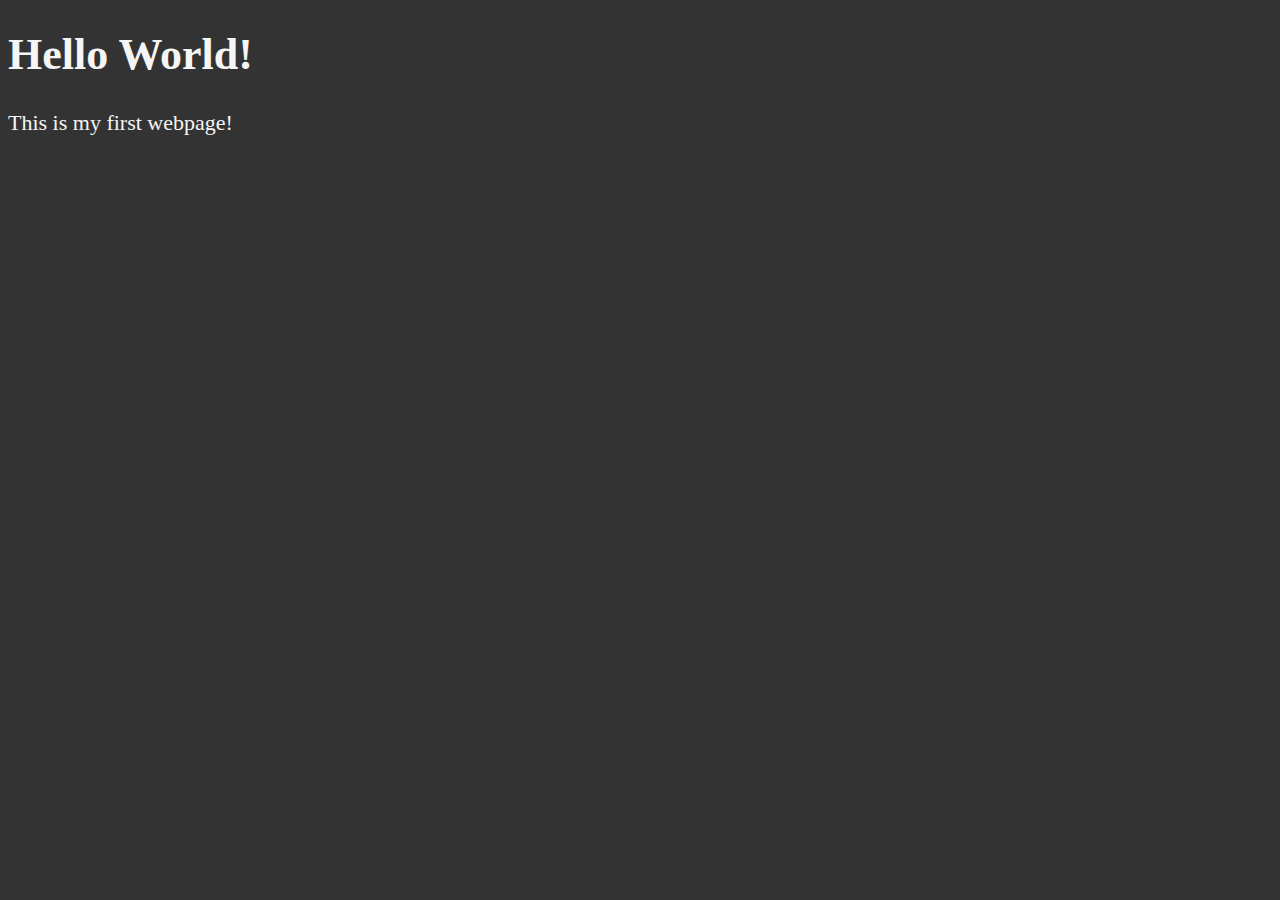
==== 01_lesson/index.html @ 00557490 "linking css to our html-file" ====
<!-- filenmae index.html that is expected to launch a website
1. opening and closing tags
2. head-area is not seen on the page, there is the metadata about the page
3. the area that everybody sees in the broser is the body-area, under the head
4.an h1 element is the biggest heading, what is your page about
5. p is a paragraph with text
6. more head-elements
7.css-styling verlagern
-->
<!DOCTYPE html>
<html lang="en">
  <head>
    <meta charset="UTF-8" />
    <meta name="author" content="Rafik Farhane" />
    <meta
      name="description"
      content="This page contains all the things I am learning"
    />
    <title>My first Web Page</title>
    <link rel="icon" href="html5.png" type="image/x-icon" />
    <link rel="stylesheet" href="main.css" type="text/css" />
  </head>
  <body>
    <h1>Hello World!</h1>
    <p>This is my first webpage!</p>
  </body>
</html>
---- 01_lesson/main.css ----
html {
  font-size: 22px;
}
body {
  background-color: #333;
  color: whitesmoke;
}
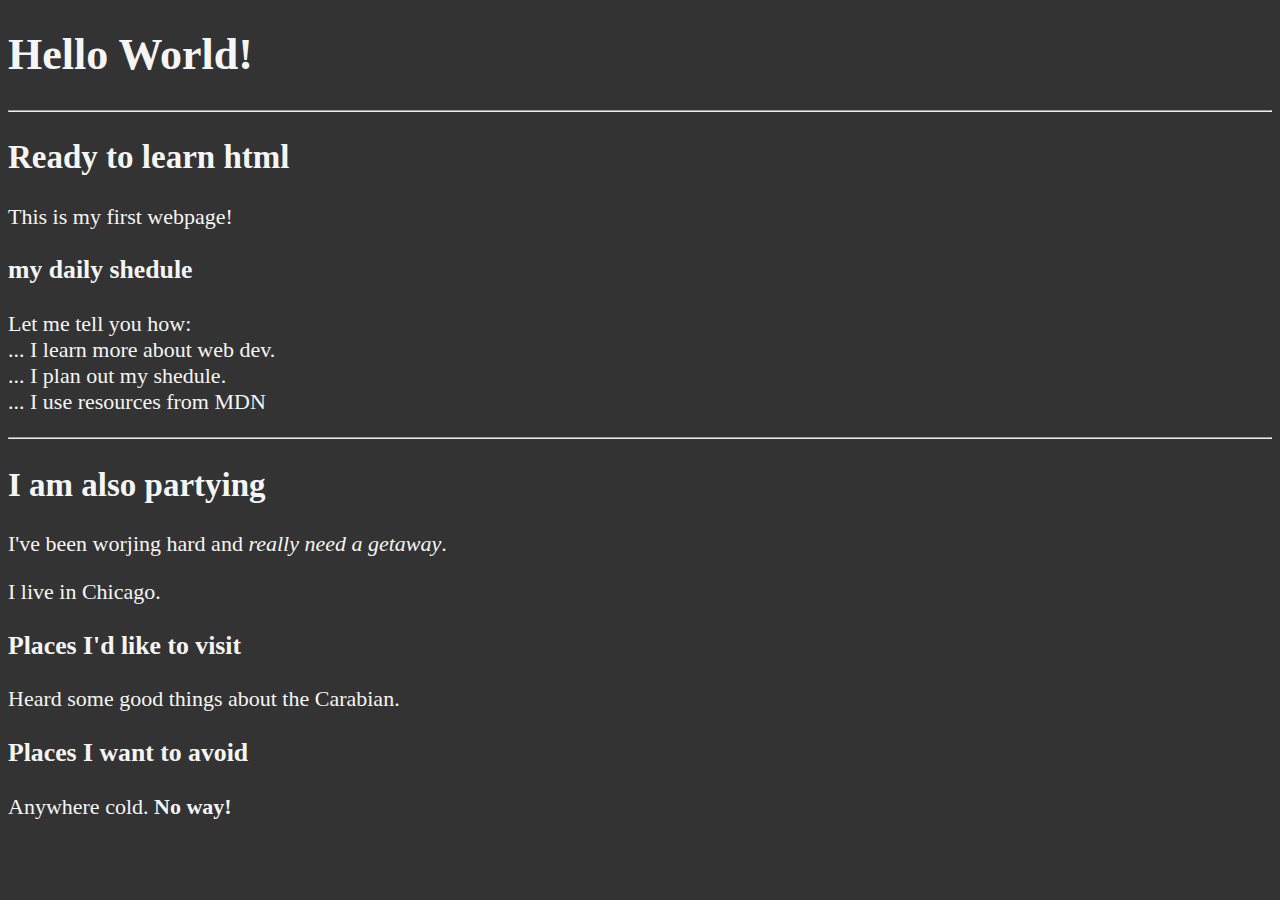
==== commit 41d8a82c: "header hierarchy and in-line-elemnts vs blocklevel elements" ====
--- a/01_lesson/index.html
+++ b/01_lesson/index.html
@@ -6,6 +6,7 @@
 5. p is a paragraph with text
 6. more head-elements
 7.css-styling verlagern
+8. In-line-elements like "strong-tag" is inside the paragraph and doesnt create a break in the line or extra space around it unlike elements like header or paragraphs are blocklevel elements
 -->
 <!DOCTYPE html>
 <html lang="en">
@@ -20,8 +21,31 @@
     <link rel="icon" href="html5.png" type="image/x-icon" />
     <link rel="stylesheet" href="main.css" type="text/css" />
   </head>
+
   <body>
     <h1>Hello World!</h1>
+
+    <hr />
+
+    <h2>Ready to learn html</h2>
     <p>This is my first webpage!</p>
+
+    <h3>my daily shedule</h3>
+    <p>
+      Let me tell you how: <br />... I learn more about web dev. <br />... I
+      plan out my shedule. <br />... I use resources from MDN
+    </p>
+
+    <hr />
+
+    <h2>I am also partying</h2>
+    <p>I've been worjing hard and <em>really need a getaway</em>.</p>
+    <p>I live in Chicago.</p>
+
+    <h3>Places I'd like to visit</h3>
+    <p>Heard some good things about the Carabian.</p>
+
+    <h3>Places I want to avoid</h3>
+    <p>Anywhere cold. <strong>No way!</strong></p>
   </body>
 </html>
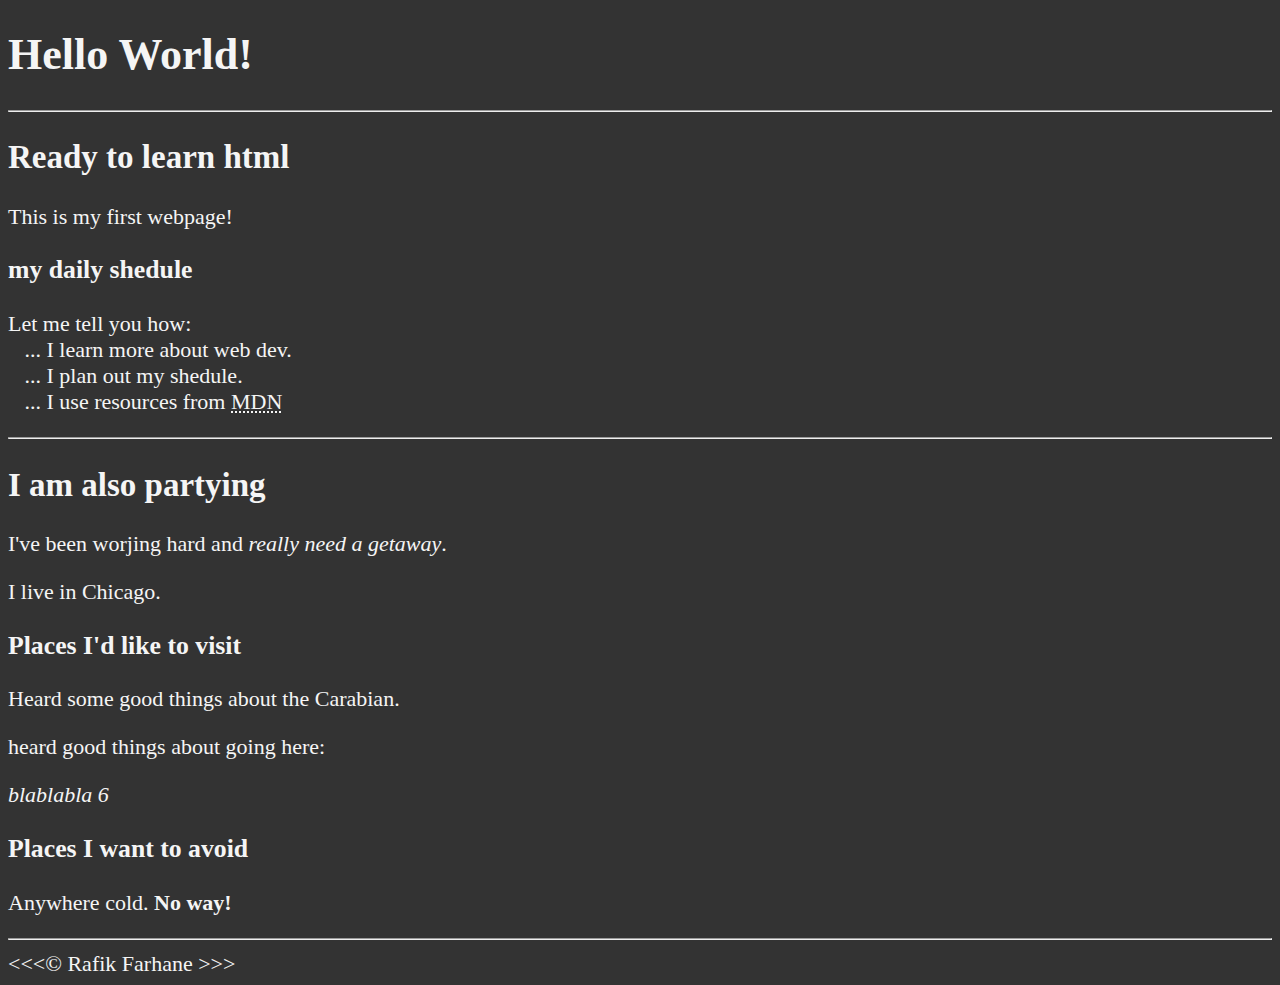
==== commit 9d69a59d: "different html entitys" ====
--- a/01_lesson/index.html
+++ b/01_lesson/index.html
@@ -32,8 +32,10 @@
 
     <h3>my daily shedule</h3>
     <p>
-      Let me tell you how: <br />... I learn more about web dev. <br />... I
-      plan out my shedule. <br />... I use resources from MDN
+      Let me tell you how: <br />&nbsp;&nbsp;&nbsp;... I learn more about web
+      dev. <br />&nbsp;&nbsp;&nbsp;... I plan out my shedule.
+      <br />&nbsp;&nbsp;&nbsp;... I use resources from
+      <abbr title="Mozilla Developer Network">MDN</abbr>
     </p>
 
     <hr />
@@ -45,7 +47,15 @@
     <h3>Places I'd like to visit</h3>
     <p>Heard some good things about the Carabian.</p>
 
+    <p>heard good things about going here:</p>
+    <address>blablabla 6</address>
+
+    <!-- TODO: Add more places-->
+
     <h3>Places I want to avoid</h3>
     <p>Anywhere cold. <strong>No way!</strong></p>
+
+    <hr />
+    &lt;&lt;&lt;&copy; Rafik Farhane &gt;&gt;&gt;
   </body>
 </html>
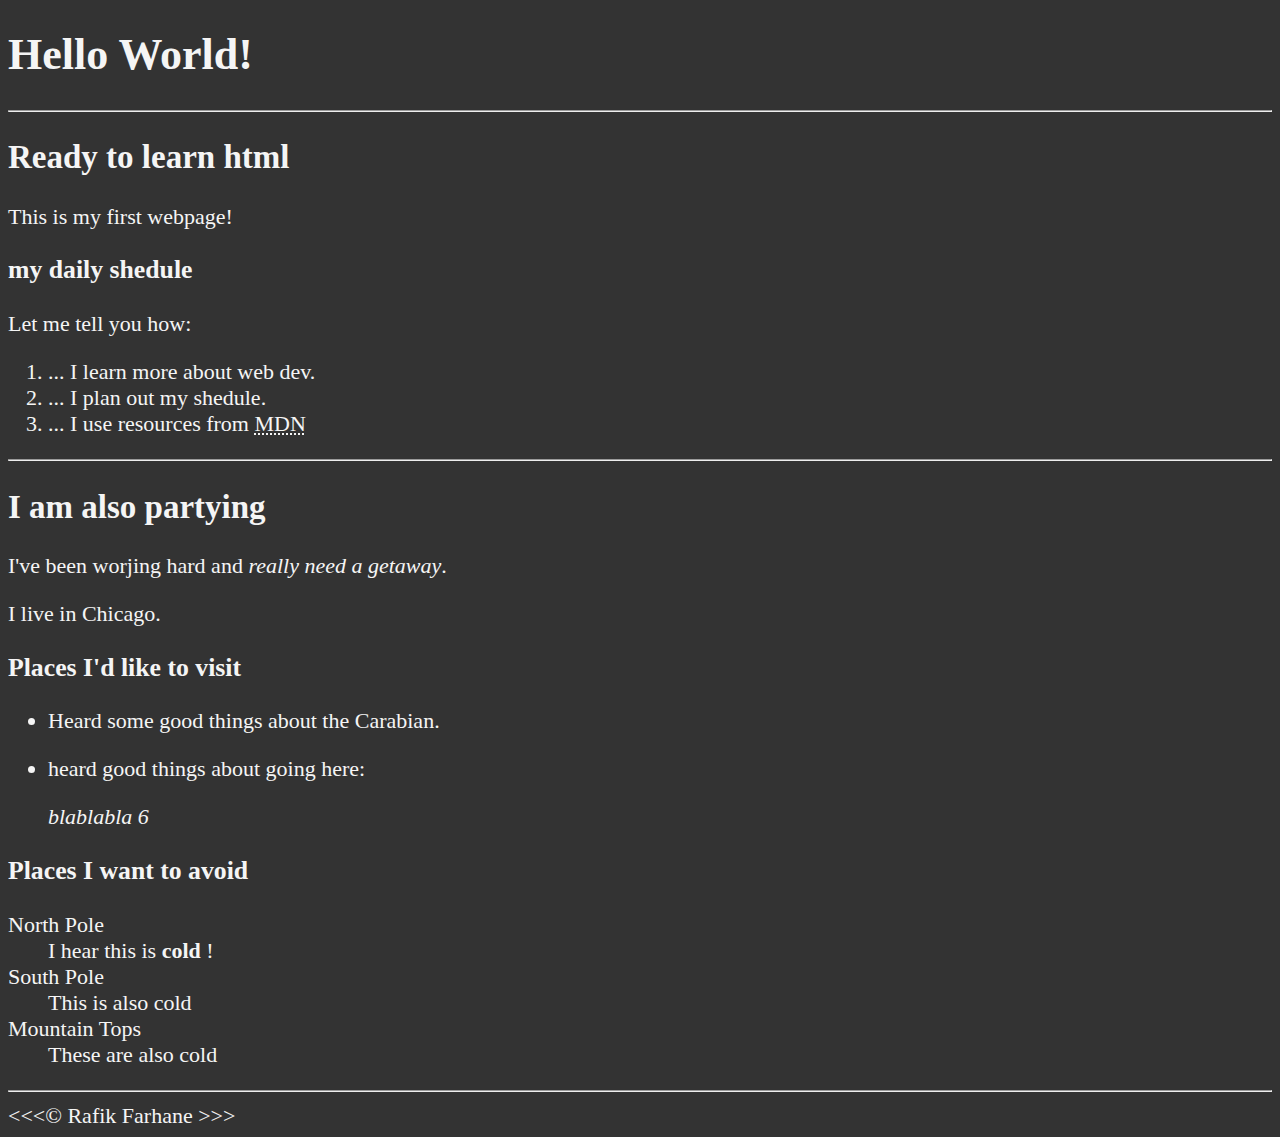
==== commit 23958cd7: "using lists" ====
--- a/01_lesson/index.html
+++ b/01_lesson/index.html
@@ -31,12 +31,15 @@
     <p>This is my first webpage!</p>
 
     <h3>my daily shedule</h3>
-    <p>
-      Let me tell you how: <br />&nbsp;&nbsp;&nbsp;... I learn more about web
-      dev. <br />&nbsp;&nbsp;&nbsp;... I plan out my shedule.
-      <br />&nbsp;&nbsp;&nbsp;... I use resources from
-      <abbr title="Mozilla Developer Network">MDN</abbr>
-    </p>
+    <p>Let me tell you how:</p>
+    <ol>
+      <li>... I learn more about web dev.</li>
+      <li>... I plan out my shedule.</li>
+      <li>
+        ... I use resources from
+        <abbr title="Mozilla Developer Network">MDN</abbr>
+      </li>
+    </ol>
 
     <hr />
 
@@ -45,15 +48,28 @@
     <p>I live in Chicago.</p>
 
     <h3>Places I'd like to visit</h3>
-    <p>Heard some good things about the Carabian.</p>
+    <ul>
+      <li><p>Heard some good things about the Carabian.</p></li>
 
-    <p>heard good things about going here:</p>
-    <address>blablabla 6</address>
+      <li>
+        <p>heard good things about going here:</p>
+        <address>blablabla 6</address>
+      </li>
+    </ul>
 
     <!-- TODO: Add more places-->
 
     <h3>Places I want to avoid</h3>
-    <p>Anywhere cold. <strong>No way!</strong></p>
+    <dl>
+      <dt>North Pole</dt>
+      <dd>I hear this is <strong>cold</strong> !</dd>
+
+      <dt>South Pole</dt>
+      <dd>This is also cold</dd>
+
+      <dt>Mountain Tops</dt>
+      <dd>These are also cold</dd>
+    </dl>
 
     <hr />
     &lt;&lt;&lt;&copy; Rafik Farhane &gt;&gt;&gt;
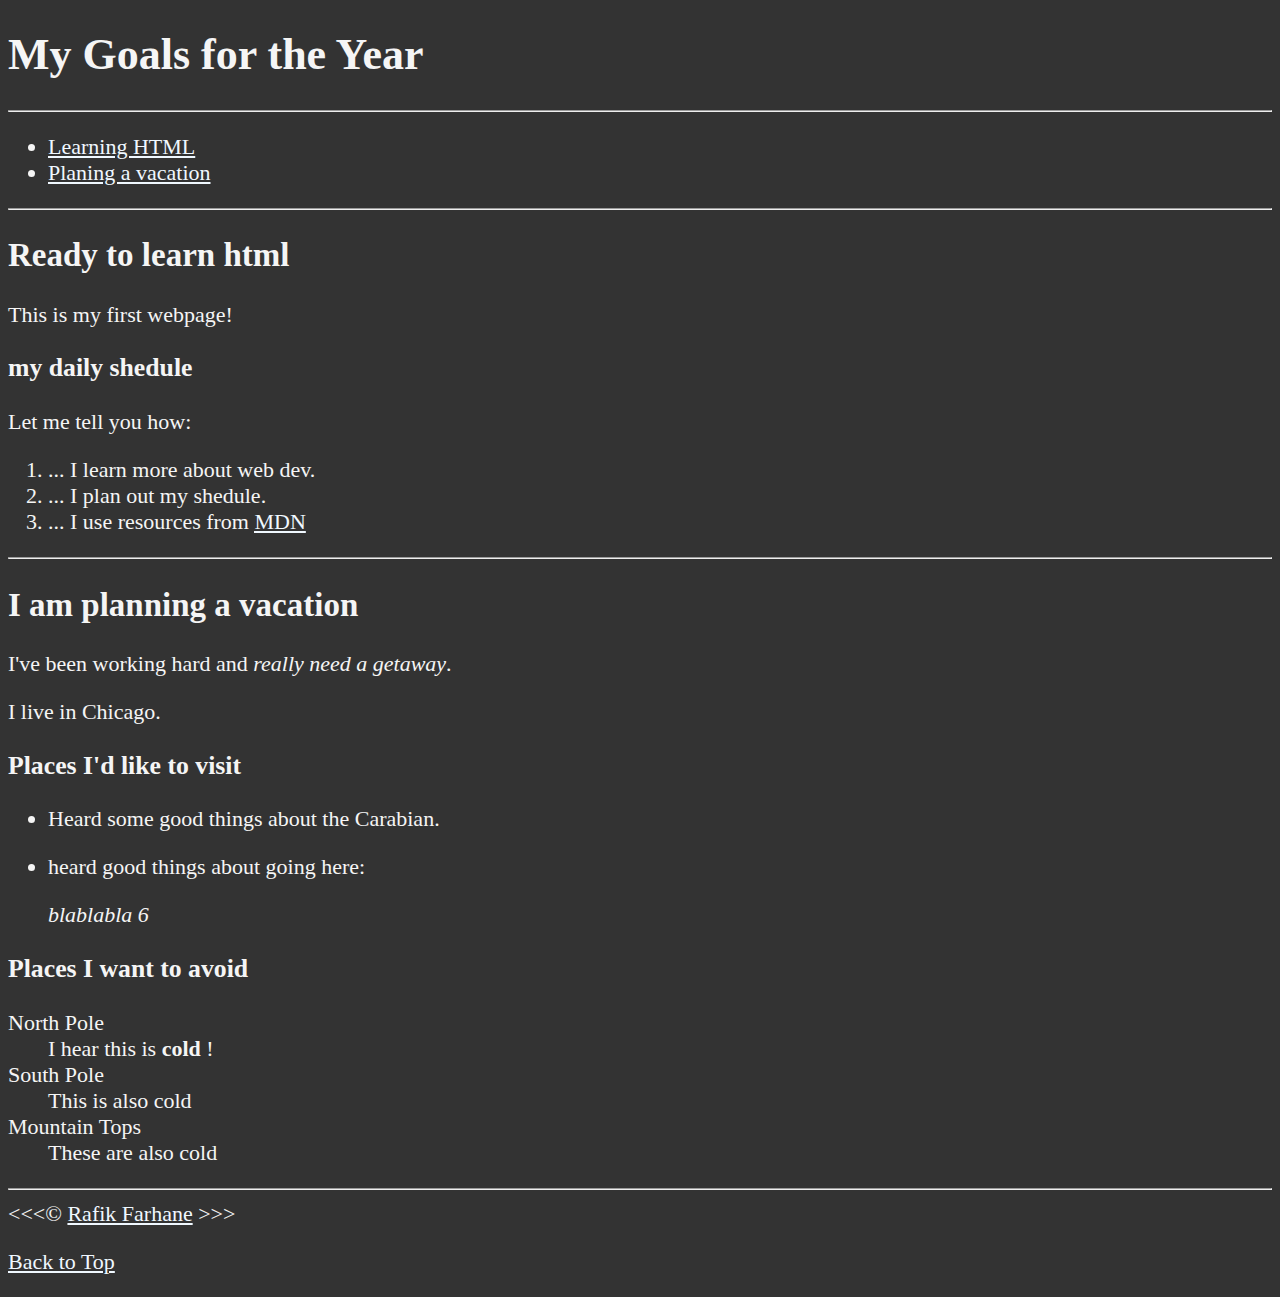
==== commit 3d215584: "using all kinds of links" ====
--- a/01_lesson/index.html
+++ b/01_lesson/index.html
@@ -23,55 +23,76 @@
   </head>
 
   <body>
-    <h1>Hello World!</h1>
+    <h1>My Goals for the Year</h1>
 
     <hr />
 
-    <h2>Ready to learn html</h2>
-    <p>This is my first webpage!</p>
+    <nav>
+      <ul>
+        <li>
+          <a href="#html">Learning HTML</a>
+        </li>
+        <li>
+          <a href="#vacations">Planing a vacation</a>
+        </li>
+      </ul>
+    </nav>
 
-    <h3>my daily shedule</h3>
-    <p>Let me tell you how:</p>
-    <ol>
-      <li>... I learn more about web dev.</li>
-      <li>... I plan out my shedule.</li>
-      <li>
-        ... I use resources from
-        <abbr title="Mozilla Developer Network">MDN</abbr>
-      </li>
-    </ol>
+    <hr />
+    <section id="html">
+      <h2>Ready to learn html</h2>
+      <p>This is my first webpage!</p>
+
+      <h3>my daily shedule</h3>
+      <p>Let me tell you how:</p>
+      <ol>
+        <li>... I learn more about web dev.</li>
+        <li>... I plan out my shedule.</li>
+        <li>
+          ... I use resources from
+          <abbr title="Mozilla Developer Network">
+            <a href="https://developer.mozilla.org/">MDN</a>
+          </abbr>
+        </li>
+      </ol>
+    </section>
 
     <hr />
 
-    <h2>I am also partying</h2>
-    <p>I've been worjing hard and <em>really need a getaway</em>.</p>
-    <p>I live in Chicago.</p>
+    <section id="vacations">
+      <h2>I am planning a vacation</h2>
+      <p>I've been working hard and <em>really need a getaway</em>.</p>
+      <p>I live in Chicago.</p>
 
-    <h3>Places I'd like to visit</h3>
-    <ul>
-      <li><p>Heard some good things about the Carabian.</p></li>
+      <h3>Places I'd like to visit</h3>
+      <ul>
+        <li><p>Heard some good things about the Carabian.</p></li>
 
-      <li>
-        <p>heard good things about going here:</p>
-        <address>blablabla 6</address>
-      </li>
-    </ul>
+        <li>
+          <p>heard good things about going here:</p>
+          <address>blablabla 6</address>
+        </li>
+      </ul>
 
-    <!-- TODO: Add more places-->
+      <!-- TODO: Add more places-->
 
-    <h3>Places I want to avoid</h3>
-    <dl>
-      <dt>North Pole</dt>
-      <dd>I hear this is <strong>cold</strong> !</dd>
+      <h3>Places I want to avoid</h3>
+      <dl>
+        <dt>North Pole</dt>
+        <dd>I hear this is <strong>cold</strong> !</dd>
 
-      <dt>South Pole</dt>
-      <dd>This is also cold</dd>
+        <dt>South Pole</dt>
+        <dd>This is also cold</dd>
 
-      <dt>Mountain Tops</dt>
-      <dd>These are also cold</dd>
-    </dl>
+        <dt>Mountain Tops</dt>
+        <dd>These are also cold</dd>
+      </dl>
+    </section>
 
     <hr />
-    &lt;&lt;&lt;&copy; Rafik Farhane &gt;&gt;&gt;
+    &lt;&lt;&lt;&copy; <a href="about.html">Rafik Farhane</a> &gt;&gt;&gt;
+    <p>
+      <a href="#">Back to Top</a>
+    </p>
   </body>
 </html>
--- a/01_lesson/main.css
+++ b/01_lesson/main.css
@@ -5,3 +5,16 @@
   background-color: #333;
   color: whitesmoke;
 }
+
+a {
+  color: aliceblue;
+}
+
+a:visited {
+  color: lightgray;
+}
+
+a:hover,
+a:active {
+  color: #eee;
+}
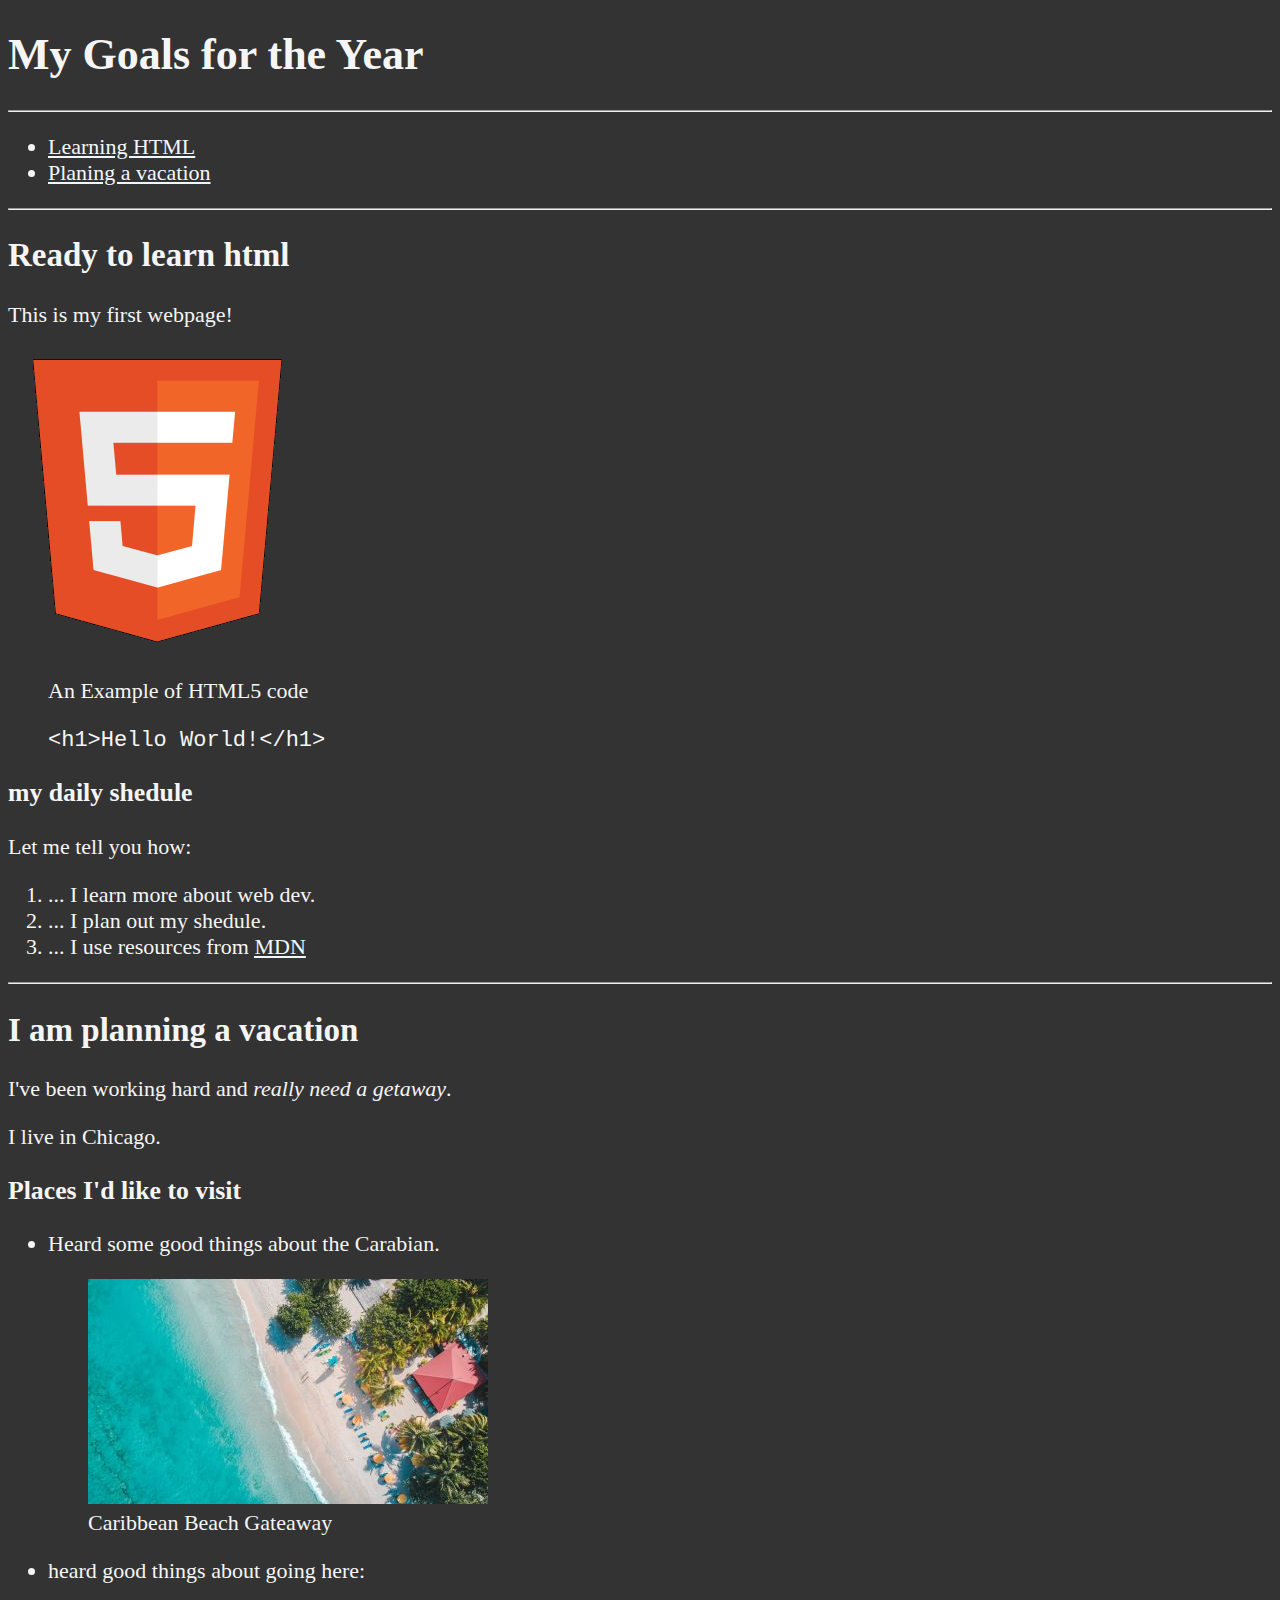
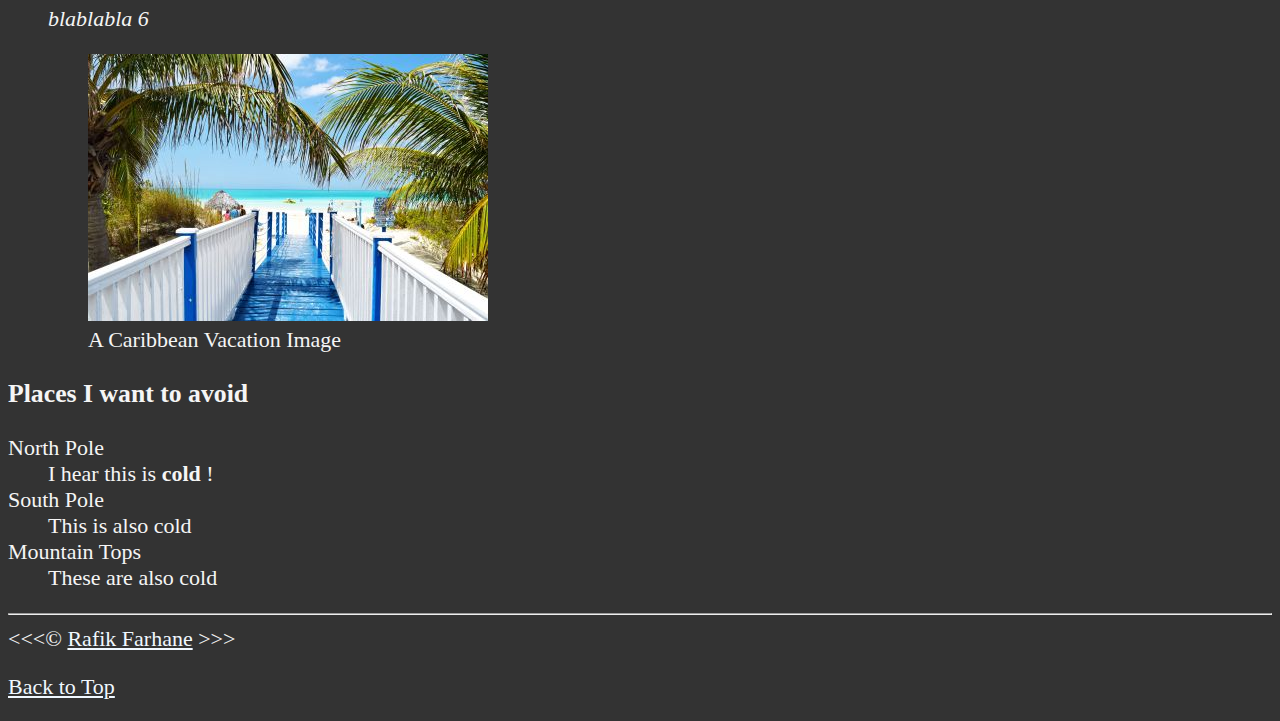
==== commit 18f0a0a5: "including pictures" ====
--- a/01_lesson/index.html
+++ b/01_lesson/index.html
@@ -42,6 +42,19 @@
     <section id="html">
       <h2>Ready to learn html</h2>
       <p>This is my first webpage!</p>
+      <img
+        src="img/html_logo_300x300.png"
+        alt="HTML5 Logo"
+        title="I am learning HTLM5"
+        width="300"
+        height="300"
+      />
+      <figure>
+        <figcaption>An Example of HTML5 code</figcaption>
+        <p>
+          <code>&lt;h1&gt;Hello World!&lt;/h1&gt;</code>
+        </p>
+      </figure>
 
       <h3>my daily shedule</h3>
       <p>Let me tell you how:</p>
@@ -66,11 +79,35 @@
 
       <h3>Places I'd like to visit</h3>
       <ul>
-        <li><p>Heard some good things about the Carabian.</p></li>
+        <li>
+          <p>Heard some good things about the Carabian.</p>
+          <figure>
+            <img
+              src="img/caribbean.jpg"
+              alt="Caribbeab Beach"
+              title="I want to visit a carabbian beach."
+              width="400"
+              height="225"
+              loading="lazy"
+            />
+            <figcaption>Caribbean Beach Gateaway</figcaption>
+          </figure>
+        </li>
 
         <li>
           <p>heard good things about going here:</p>
           <address>blablabla 6</address>
+          <figure>
+            <img
+              src="img/vacation.jpg"
+              alt="Cancun vacation"
+              title="It's 5 o'Clock Somewhere"
+              loading="lazy"
+              width="400"
+              height="267"
+            />
+            <figcaption>A Caribbean Vacation Image</figcaption>
+          </figure>
         </li>
       </ul>
 
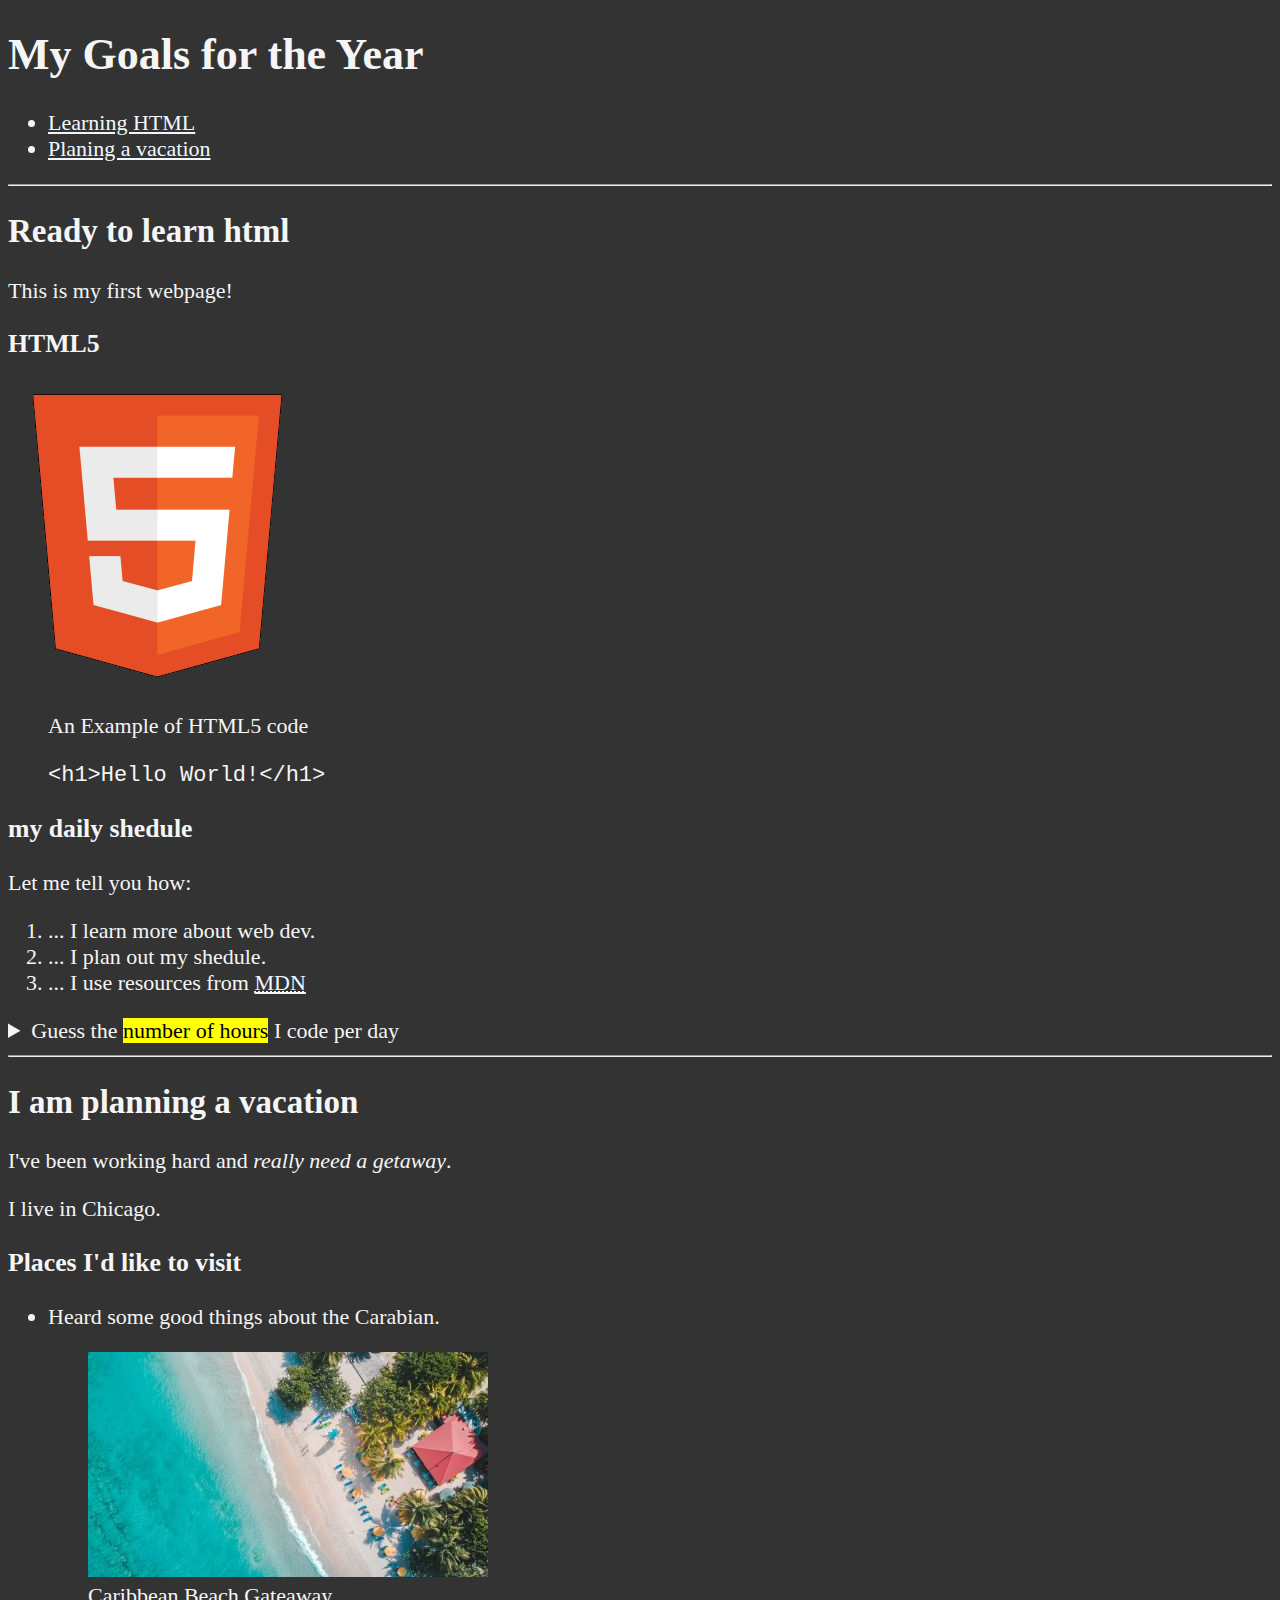
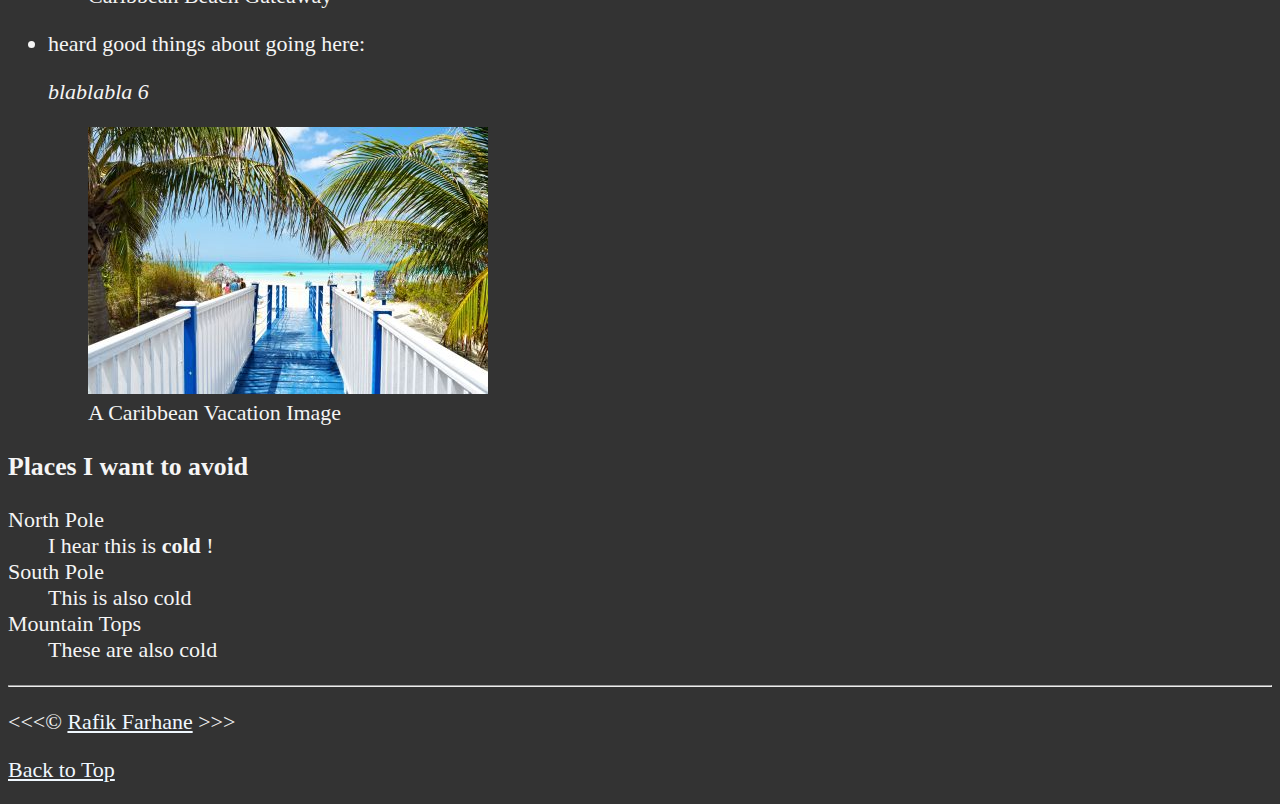
==== commit 37c11a7b: "importance of semantic tags" ====
--- a/01_lesson/index.html
+++ b/01_lesson/index.html
@@ -23,113 +23,138 @@
   </head>
 
   <body>
-    <h1>My Goals for the Year</h1>
+    <header>
+      <h1>My Goals for the Year</h1>
+
+      <nav aria-label="primary-navigation">
+        <ul>
+          <li>
+            <a href="#html">Learning HTML</a>
+          </li>
+          <li>
+            <a href="#vacations">Planing a vacation</a>
+          </li>
+        </ul>
+      </nav>
+    </header>
 
     <hr />
+    <main>
+      <article id="html">
+        <h2>Ready to learn html</h2>
+        <p>This is my first webpage!</p>
+        <section>
+          <h3>HTML5</h3>
+          <img
+            src="img/html_logo_300x300.png"
+            alt="HTML5 Logo"
+            title="I am learning HTLM5"
+            width="300"
+            height="300"
+          />
+          <figure>
+            <figcaption>An Example of HTML5 code</figcaption>
+            <p>
+              <code>&lt;h1&gt;Hello World!&lt;/h1&gt;</code>
+            </p>
+          </figure>
+        </section>
 
-    <nav>
-      <ul>
-        <li>
-          <a href="#html">Learning HTML</a>
-        </li>
-        <li>
-          <a href="#vacations">Planing a vacation</a>
-        </li>
-      </ul>
-    </nav>
+        <section>
+          <h3>my daily shedule</h3>
+          <p>Let me tell you how:</p>
+          <ol>
+            <li>... I learn more about web dev.</li>
+            <li>... I plan out my shedule.</li>
+            <li>
+              ... I use resources from
+              <abbr title="Mozilla Developer Network">
+                <a href="https://developer.mozilla.org/">MDN</a>
+              </abbr>
+            </li>
+          </ol>
+          <aside>
+            <details>
+              <summary>
+                Guess the <mark>number of hours</mark> I code per day
+              </summary>
+              <p>
+                I start at <time datetime="08:00">8 am</time> and I write Code
+                for <time datetime="PT3H"> 3 hours </time>every morning
+              </p>
+            </details>
+          </aside>
+        </section>
+      </article>
 
+      <hr />
+
+      <article id="vacations">
+        <h2>I am planning a vacation</h2>
+        <p>I've been working hard and <em>really need a getaway</em>.</p>
+        <p>I live in Chicago.</p>
+
+        <section>
+          <h3>Places I'd like to visit</h3>
+          <ul>
+            <li>
+              <p>Heard some good things about the Carabian.</p>
+              <figure>
+                <img
+                  src="img/caribbean.jpg"
+                  alt="Caribbeab Beach"
+                  title="I want to visit a carabbian beach."
+                  width="400"
+                  height="225"
+                  loading="lazy"
+                />
+                <figcaption>Caribbean Beach Gateaway</figcaption>
+              </figure>
+            </li>
+
+            <li>
+              <p>heard good things about going here:</p>
+              <address>blablabla 6</address>
+              <figure>
+                <img
+                  src="img/vacation.jpg"
+                  alt="Cancun vacation"
+                  title="It's 5 o'Clock Somewhere"
+                  loading="lazy"
+                  width="400"
+                  height="267"
+                />
+                <figcaption>A Caribbean Vacation Image</figcaption>
+              </figure>
+            </li>
+          </ul>
+        </section>
+
+        <!-- TODO: Add more places-->
+
+        <section>
+          <h3>Places I want to avoid</h3>
+          <dl>
+            <dt>North Pole</dt>
+            <dd>I hear this is <strong>cold</strong> !</dd>
+
+            <dt>South Pole</dt>
+            <dd>This is also cold</dd>
+
+            <dt>Mountain Tops</dt>
+            <dd>These are also cold</dd>
+          </dl>
+        </section>
+      </article>
+    </main>
     <hr />
-    <section id="html">
-      <h2>Ready to learn html</h2>
-      <p>This is my first webpage!</p>
-      <img
-        src="img/html_logo_300x300.png"
-        alt="HTML5 Logo"
-        title="I am learning HTLM5"
-        width="300"
-        height="300"
-      />
-      <figure>
-        <figcaption>An Example of HTML5 code</figcaption>
-        <p>
-          <code>&lt;h1&gt;Hello World!&lt;/h1&gt;</code>
-        </p>
-      </figure>
-
-      <h3>my daily shedule</h3>
-      <p>Let me tell you how:</p>
-      <ol>
-        <li>... I learn more about web dev.</li>
-        <li>... I plan out my shedule.</li>
-        <li>
-          ... I use resources from
-          <abbr title="Mozilla Developer Network">
-            <a href="https://developer.mozilla.org/">MDN</a>
-          </abbr>
-        </li>
-      </ol>
-    </section>
-
-    <hr />
-
-    <section id="vacations">
-      <h2>I am planning a vacation</h2>
-      <p>I've been working hard and <em>really need a getaway</em>.</p>
-      <p>I live in Chicago.</p>
-
-      <h3>Places I'd like to visit</h3>
-      <ul>
-        <li>
-          <p>Heard some good things about the Carabian.</p>
-          <figure>
-            <img
-              src="img/caribbean.jpg"
-              alt="Caribbeab Beach"
-              title="I want to visit a carabbian beach."
-              width="400"
-              height="225"
-              loading="lazy"
-            />
-            <figcaption>Caribbean Beach Gateaway</figcaption>
-          </figure>
-        </li>
-
-        <li>
-          <p>heard good things about going here:</p>
-          <address>blablabla 6</address>
-          <figure>
-            <img
-              src="img/vacation.jpg"
-              alt="Cancun vacation"
-              title="It's 5 o'Clock Somewhere"
-              loading="lazy"
-              width="400"
-              height="267"
-            />
-            <figcaption>A Caribbean Vacation Image</figcaption>
-          </figure>
-        </li>
-      </ul>
-
-      <!-- TODO: Add more places-->
-
-      <h3>Places I want to avoid</h3>
-      <dl>
-        <dt>North Pole</dt>
-        <dd>I hear this is <strong>cold</strong> !</dd>
-
-        <dt>South Pole</dt>
-        <dd>This is also cold</dd>
-
-        <dt>Mountain Tops</dt>
-        <dd>These are also cold</dd>
-      </dl>
-    </section>
-
-    <hr />
-    &lt;&lt;&lt;&copy; <a href="about.html">Rafik Farhane</a> &gt;&gt;&gt;
-    <p>
-      <a href="#">Back to Top</a>
-    </p>
+    <footer>
+      <p>
+        &lt;&lt;&lt;&copy; <a href="about.html">Rafik Farhane</a> &gt;&gt;&gt;
+      </p>
+      <p>
+        <a href="#">Back to Top</a>
+      </p>
+    </footer>
   </body>
 </html>
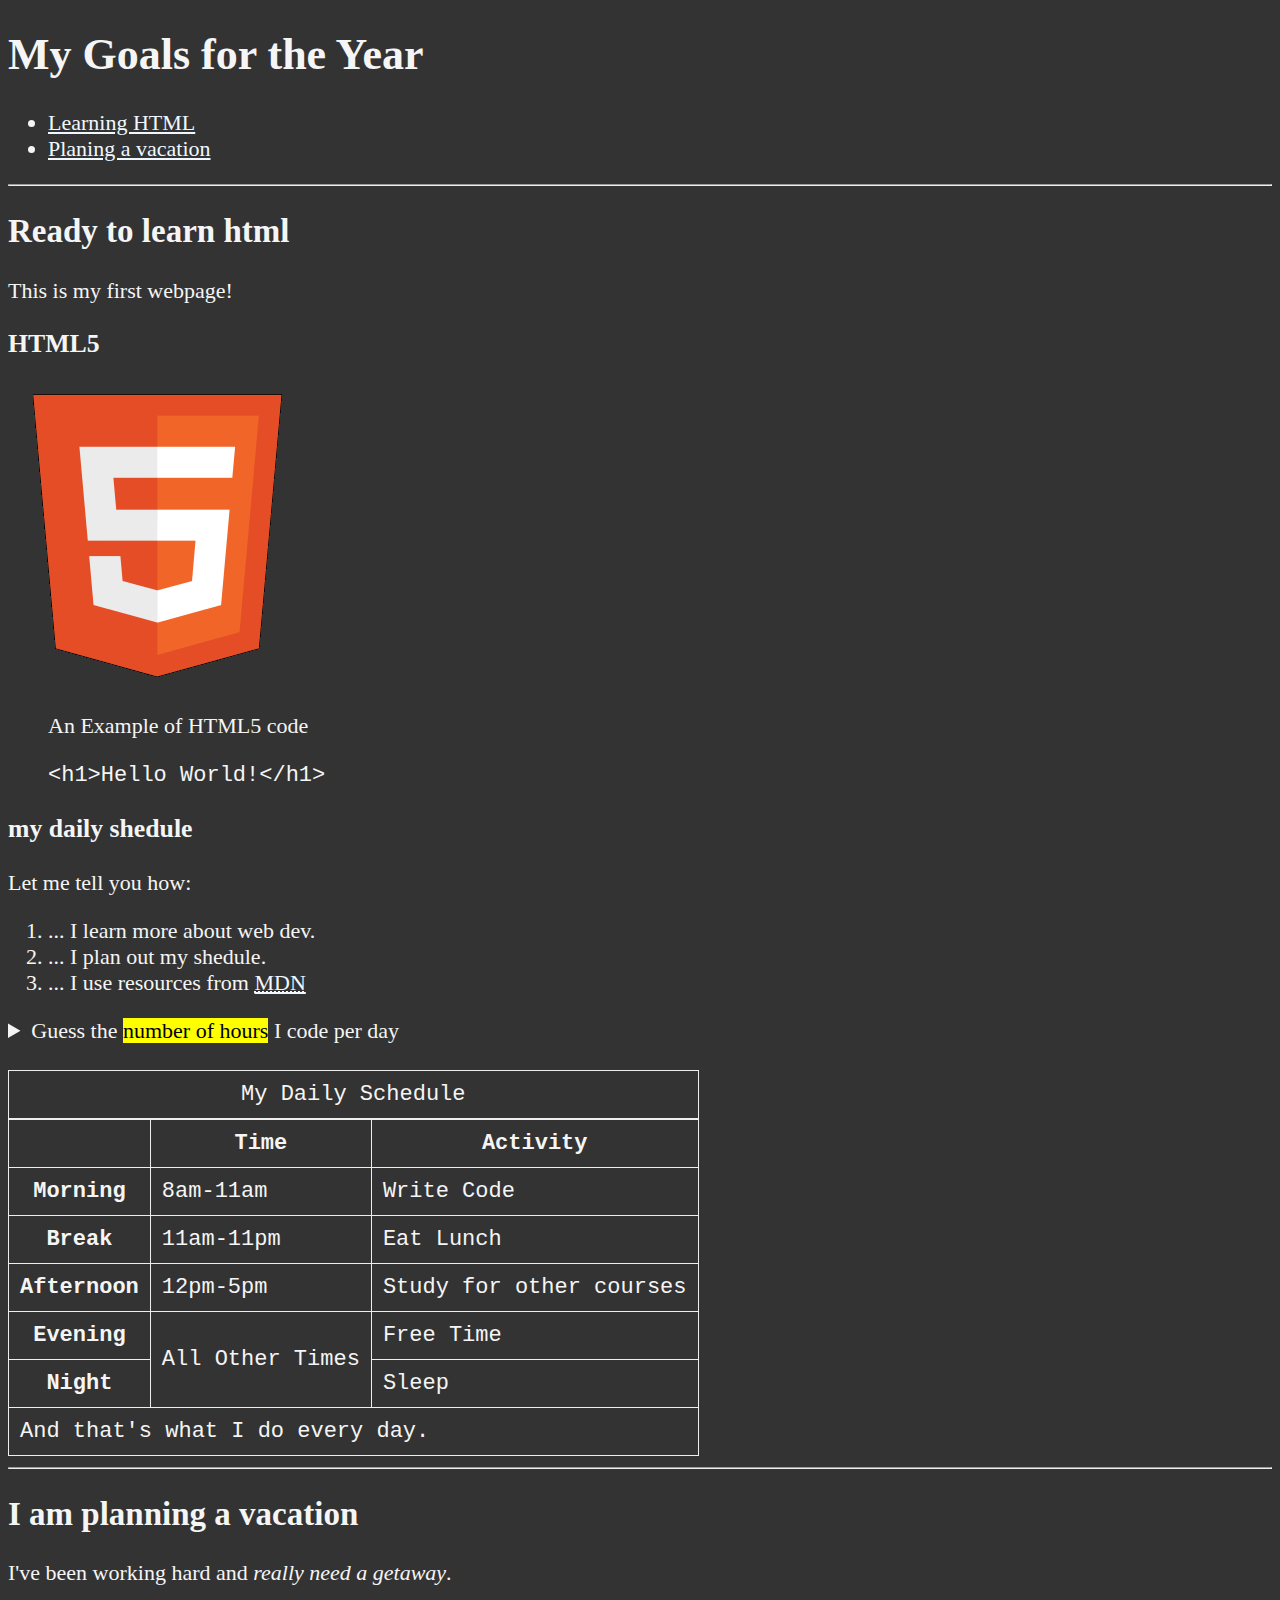
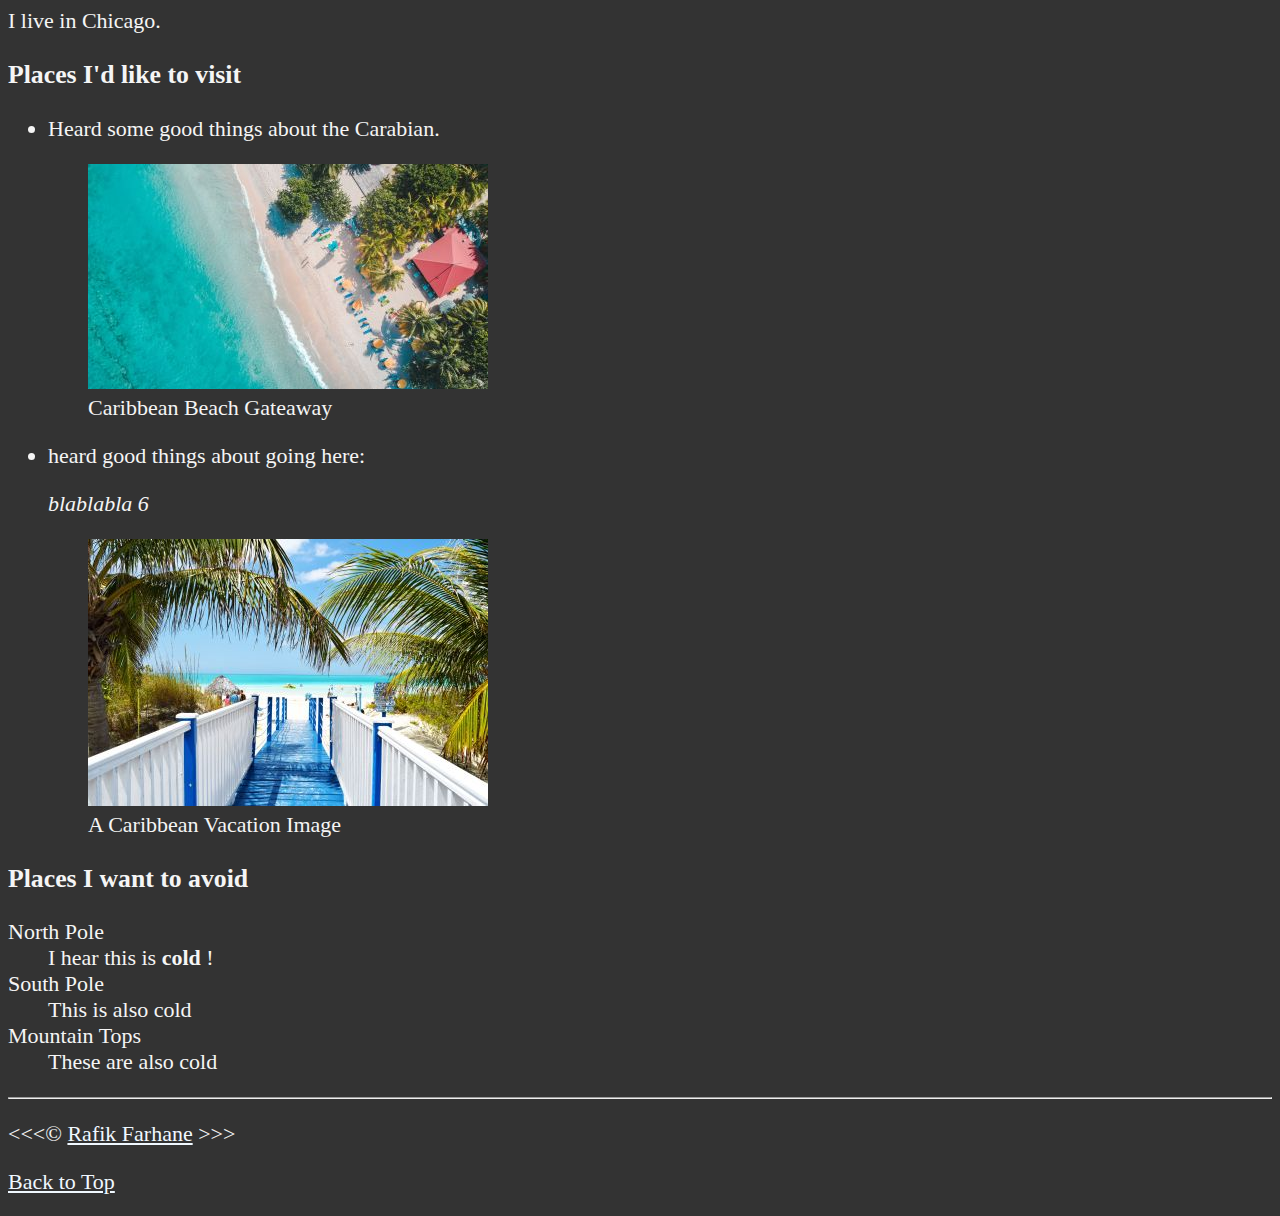
==== commit 01a8d556: "using tables" ====
--- a/01_lesson/index.html
+++ b/01_lesson/index.html
@@ -84,6 +84,62 @@
               </p>
             </details>
           </aside>
+          <br />
+          <table>
+            <caption>
+              My Daily Schedule
+            </caption>
+            <thead>
+              <tr>
+                <th>&nbsp;</th>
+                <th scope="col">Time</th>
+                <th scope="col">Activity</th>
+              </tr>
+            </thead>
+            <tbody>
+              <tr>
+                <th scope="row">Morning</th>
+                <td>
+                  <time datetime="08:00">8am</time>-<time datetime="11:00"
+                    >11am</time
+                  >
+                </td>
+                <td>Write Code</td>
+              </tr>
+              <tr>
+                <th scope="row">Break</th>
+                <td>
+                  <time datetime="11:00">11am</time>-<time datetime="12:00"
+                    >11pm</time
+                  >
+                </td>
+                <td>Eat Lunch</td>
+              </tr>
+              <tr>
+                <th scope="row">Afternoon</th>
+                <td>
+                  <time datetime="12:00">12pm</time>-<time datetime="17:00"
+                    >5pm</time
+                  >
+                </td>
+                <td>Study for other courses</td>
+              </tr>
+              <tr>
+                <th scope="row">Evening</th>
+                <td rowspan="2">All Other Times</td>
+                <td colspan="2">Free Time</td>
+              </tr>
+              <tr>
+                <th scope="row">Night</th>
+                <td>Sleep</td>
+              </tr>
+            </tbody>
+            <tfoot>
+              <tr>
+                <td colspan="3">And that's what I do every day.</td>
+              </tr>
+            </tfoot>
+          </table>
         </section>
       </article>
 
--- a/01_lesson/main.css
+++ b/01_lesson/main.css
@@ -18,3 +18,14 @@
 a:active {
   color: #eee;
 }
+
+table,
+tr,
+th,
+td,
+caption {
+  border: 1px solid #eee;
+  font-family: "Courier New", Courier, monospace;
+  border-collapse: collapse;
+  padding: 0.5rem;
+}
